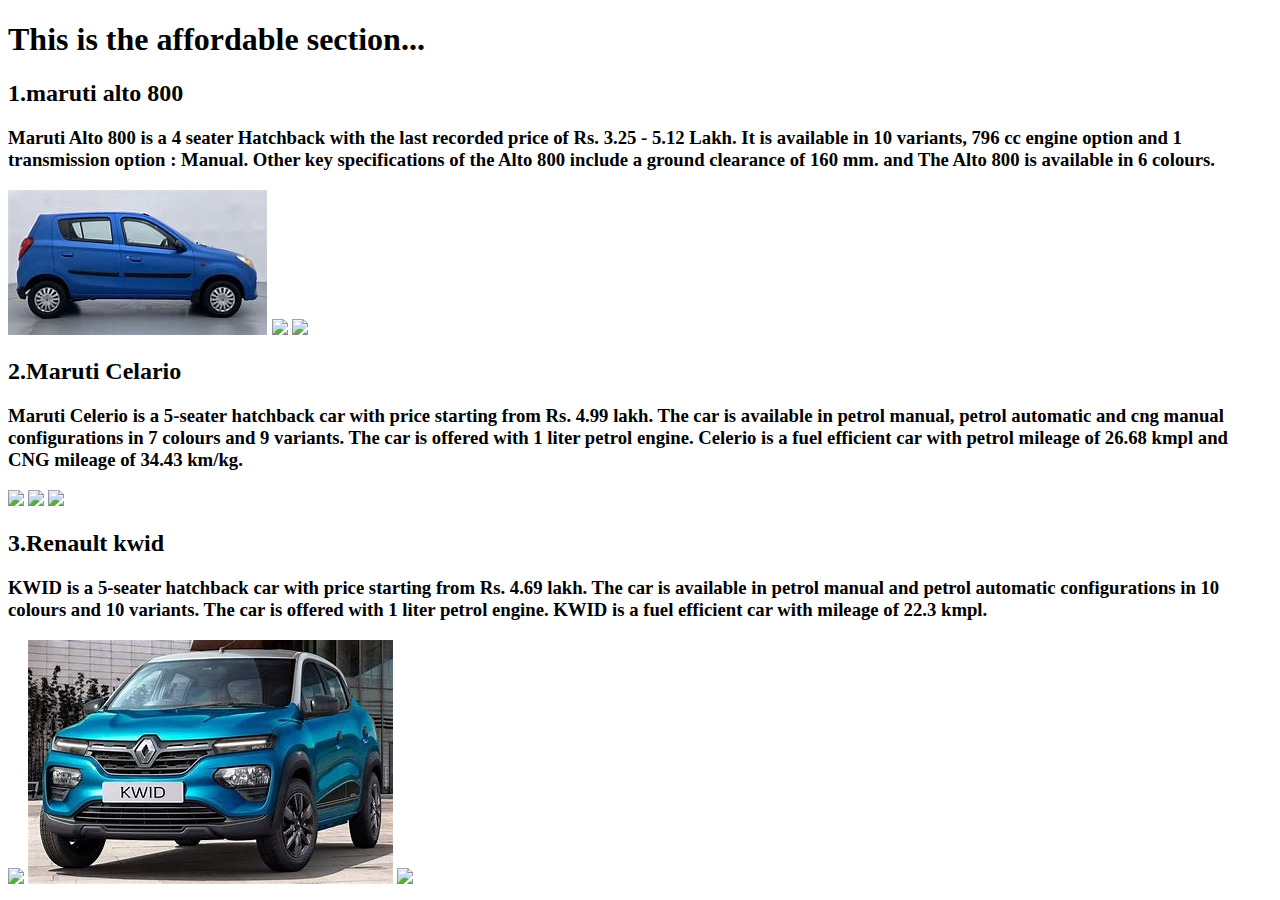
==== Affordable.html @ dbe5dadb "first commit" ====
<!DOCTYPE html>
<html lang="en">
<head>
    <meta charset="UTF-8">
    <meta name="viewport" content="width=device-width, initial-scale=1.0">
    <title>Affordable</title>
</head>
<body>
<h1>This is the affordable section...</h1>
<h2>1.maruti alto 800</h2>
<h3><p>Maruti Alto 800 is a 4 seater Hatchback with the last recorded price of Rs. 3.25 - 5.12 Lakh. It is available in 10 variants, 796 cc engine option and 1 transmission option : Manual. Other key specifications of the Alto 800 include a ground clearance of 160 mm. and The Alto 800 is available in 6 colours.</p></h3>
<img src="Images/alto.jpeg">
<img src="images/alto 2.jpeg">
<img src="images/alto 3.jpeg">
<h2>2.Maruti Celario</h2>
<h3><p>Maruti Celerio is a 5-seater hatchback car with price starting from Rs. 4.99 lakh. The car is available in petrol manual, petrol automatic and cng manual configurations in 7 colours and 9 variants. The car is offered with 1 liter petrol engine. Celerio is a fuel efficient car with petrol mileage of 26.68 kmpl and CNG mileage of 34.43 km/kg.</p></h3>
<img src="images/th.jpeg">
<img src="images/celario.jpeg">
<img src="images/celario 1.jpeg">
<h2>3.Renault kwid</h2>
<h3><p> KWID is a 5-seater hatchback car with price starting from Rs. 4.69 lakh. The car is available in petrol manual and petrol automatic configurations in 10 colours and 10 variants. The car is offered with 1 liter petrol engine. KWID is a fuel efficient car with mileage of 22.3 kmpl.</p></h3>
<img src="images/kwid.jpeg">
<img src="Images/OIP.jpeg">
<img src="images/p.jpeg">
</body>
</html>
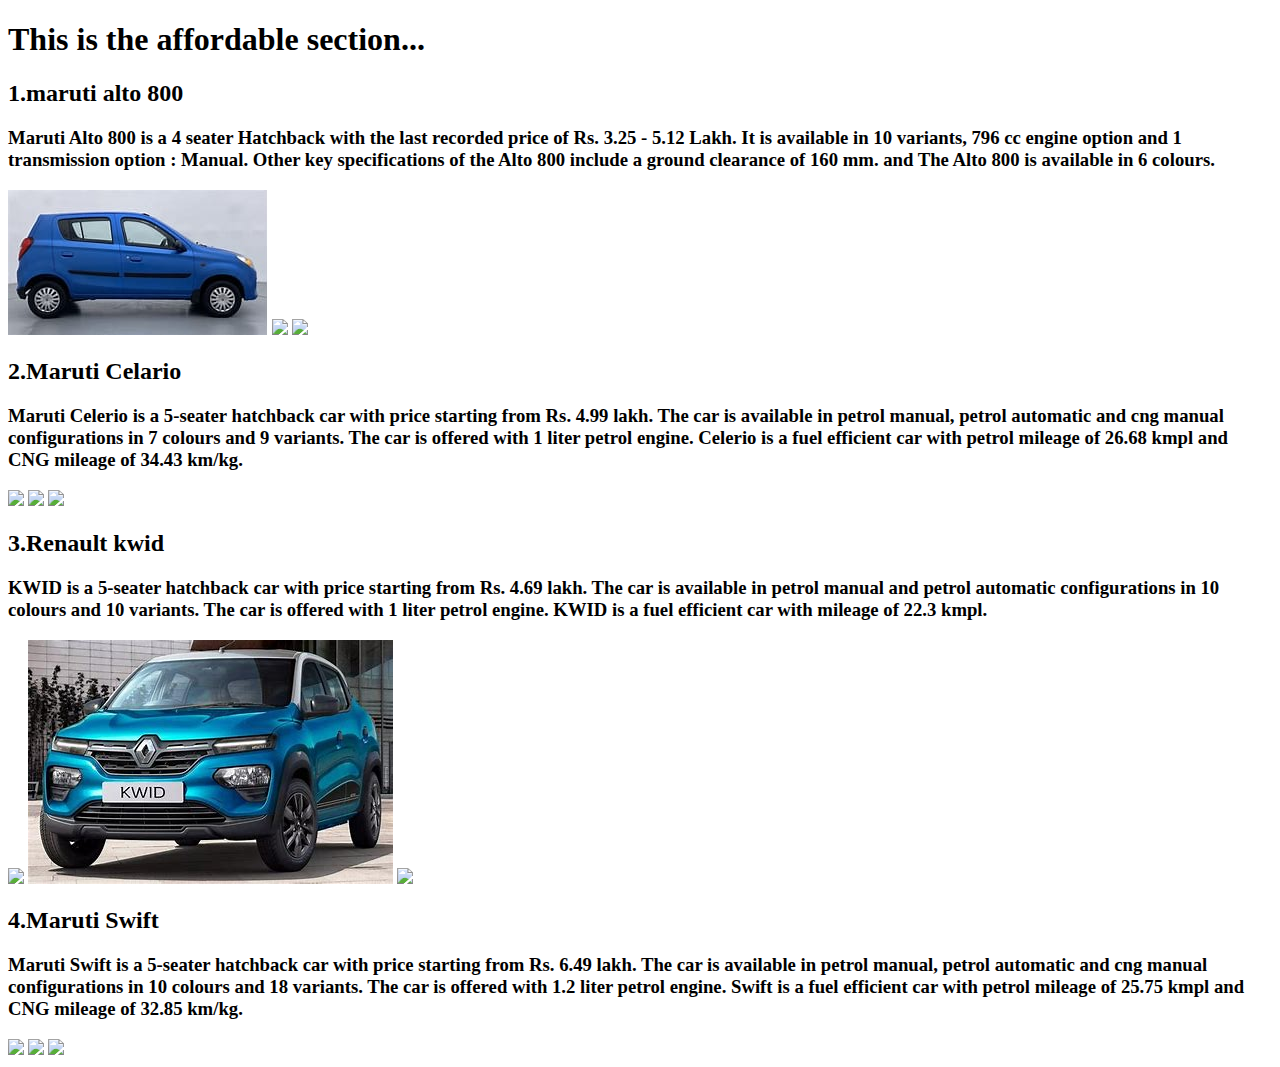
==== commit 49ca45ae: "next edits" ====
--- a/Affordable.html
+++ b/Affordable.html
@@ -22,5 +22,12 @@
 <img src="images/kwid.jpeg">
 <img src="Images/OIP.jpeg">
 <img src="images/p.jpeg">
+<h2>4.Maruti Swift</h2>
+
+
+<h3><p>Maruti Swift is a 5-seater hatchback car with price starting from Rs. 6.49 lakh. The car is available in petrol manual, petrol automatic and cng manual configurations in 10 colours and 18 variants. The car is offered with 1.2 liter petrol engine. Swift is a fuel efficient car with petrol mileage of 25.75 kmpl and CNG mileage of 32.85 km/kg.</h3></p>
+<img src="images/1.jpeg">
+<img src="images/2.jpeg">
+<img src="images/3.jpeg">
 </body>
 </html>